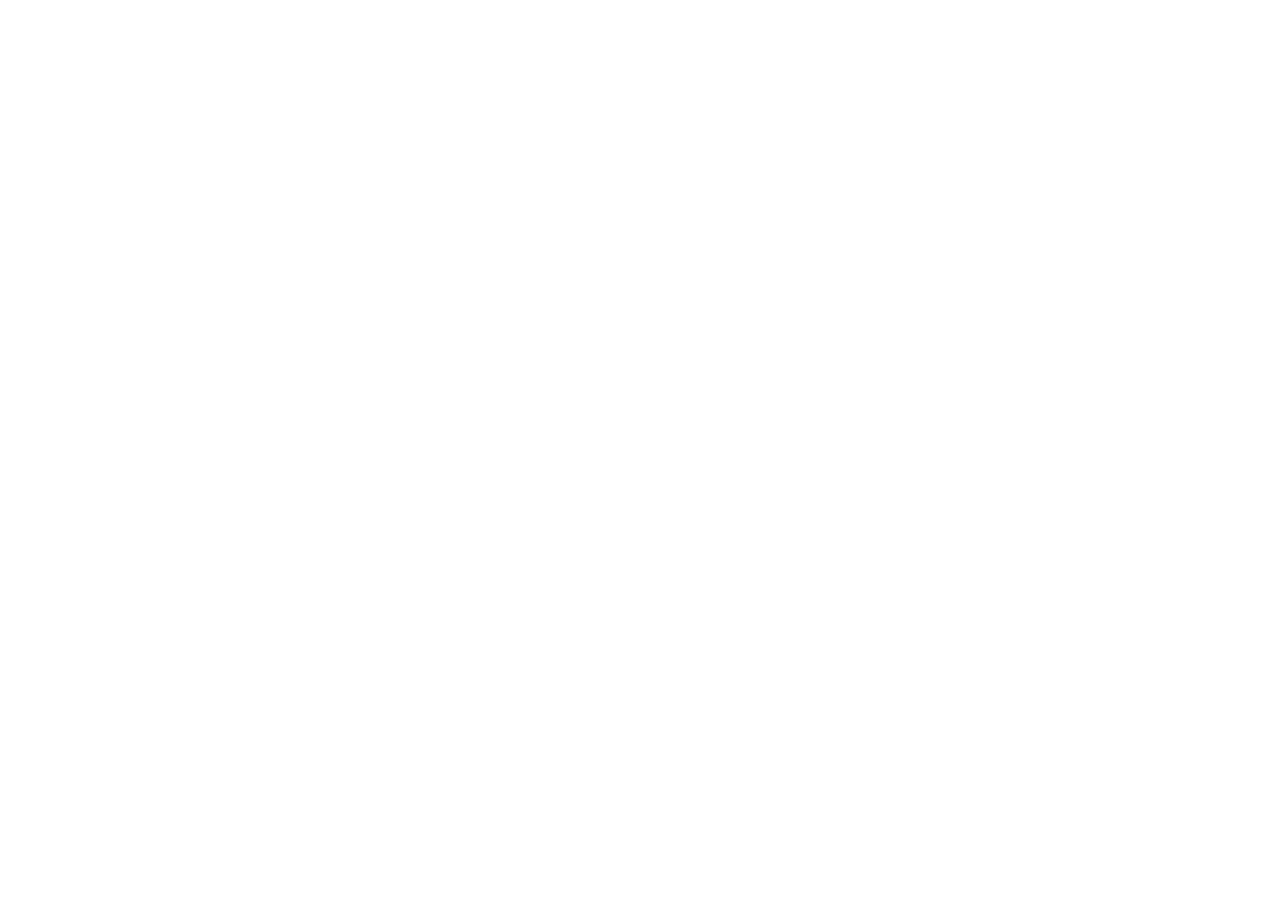
==== ads.html @ 5b84a407 "Update ads.html" ====
<!DOCTYPE html>
<html>
<head>
<title></title>
</head>
<body>
<div>
	WE ARE NOT RESPONSIBLES FOR THE ADS
</div>
<script type="text/javascript">
   var uid = '458336';
   var wid = '689456';
   var pop_fback = 'up';
   var pop_tag = document.createElement('script');pop_tag.src='//cdn.popcash.net/show.js';document.body.appendChild(pop_tag);
   pop_tag.onerror = function() {pop_tag = document.createElement('script');pop_tag.src='//cdn2.popcash.net/show.js';document.body.appendChild(pop_tag)};
   window.location.href="http://popcash.net/world/go/458336 uid/689456 wid"
</script>
</body>
</html>
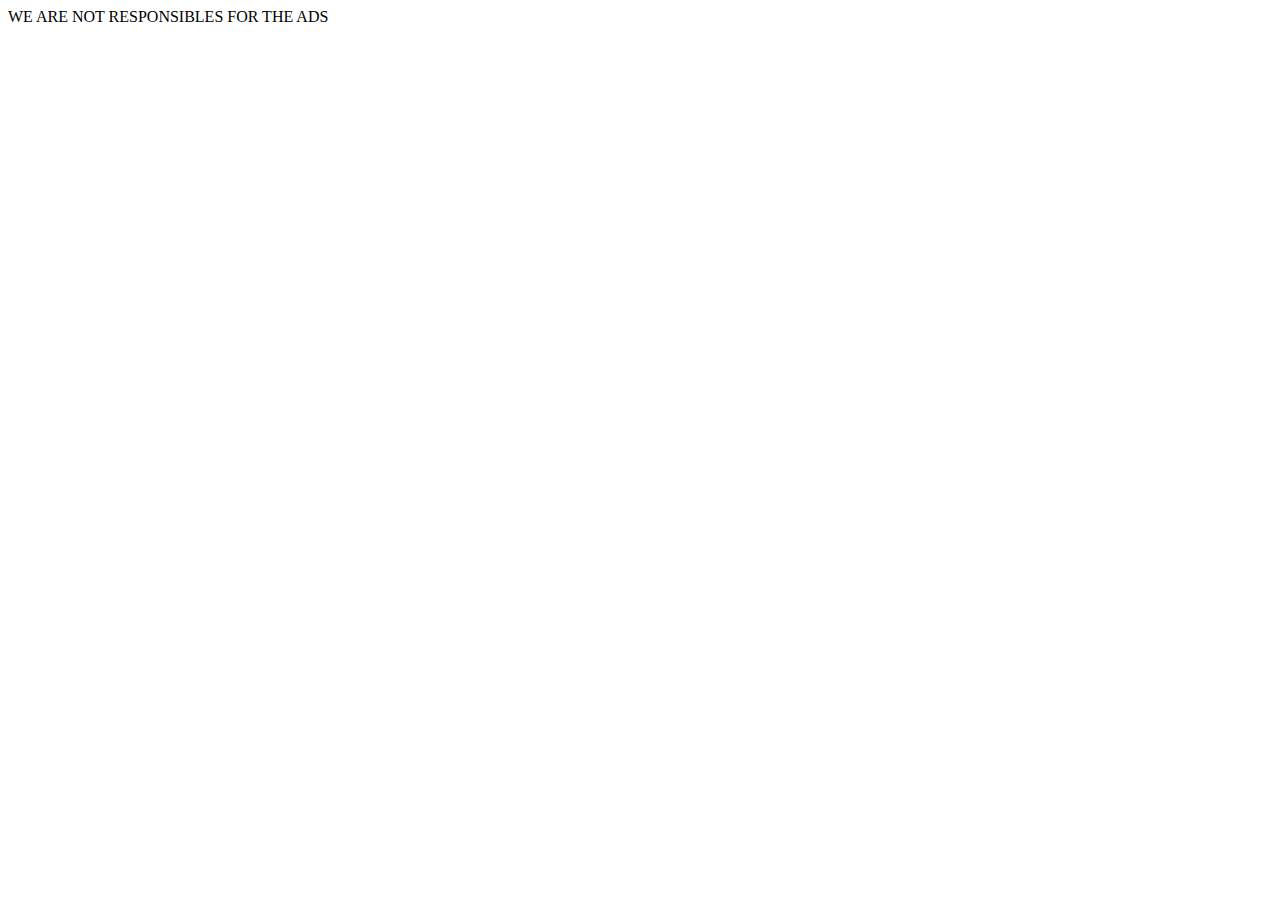
==== commit 68e7edd5: "Update ads.html" ====
--- a/ads.html
+++ b/ads.html
@@ -13,7 +13,7 @@
    var pop_fback = 'up';
    var pop_tag = document.createElement('script');pop_tag.src='//cdn.popcash.net/show.js';document.body.appendChild(pop_tag);
    pop_tag.onerror = function() {pop_tag = document.createElement('script');pop_tag.src='//cdn2.popcash.net/show.js';document.body.appendChild(pop_tag)};
-   window.location.href="http://popcash.net/world/go/458336 uid/689456 wid"
+  // window.location.href="http://popcash.net/world/go/458336 uid/689456 wid"
 </script>
 </body>
 </html>
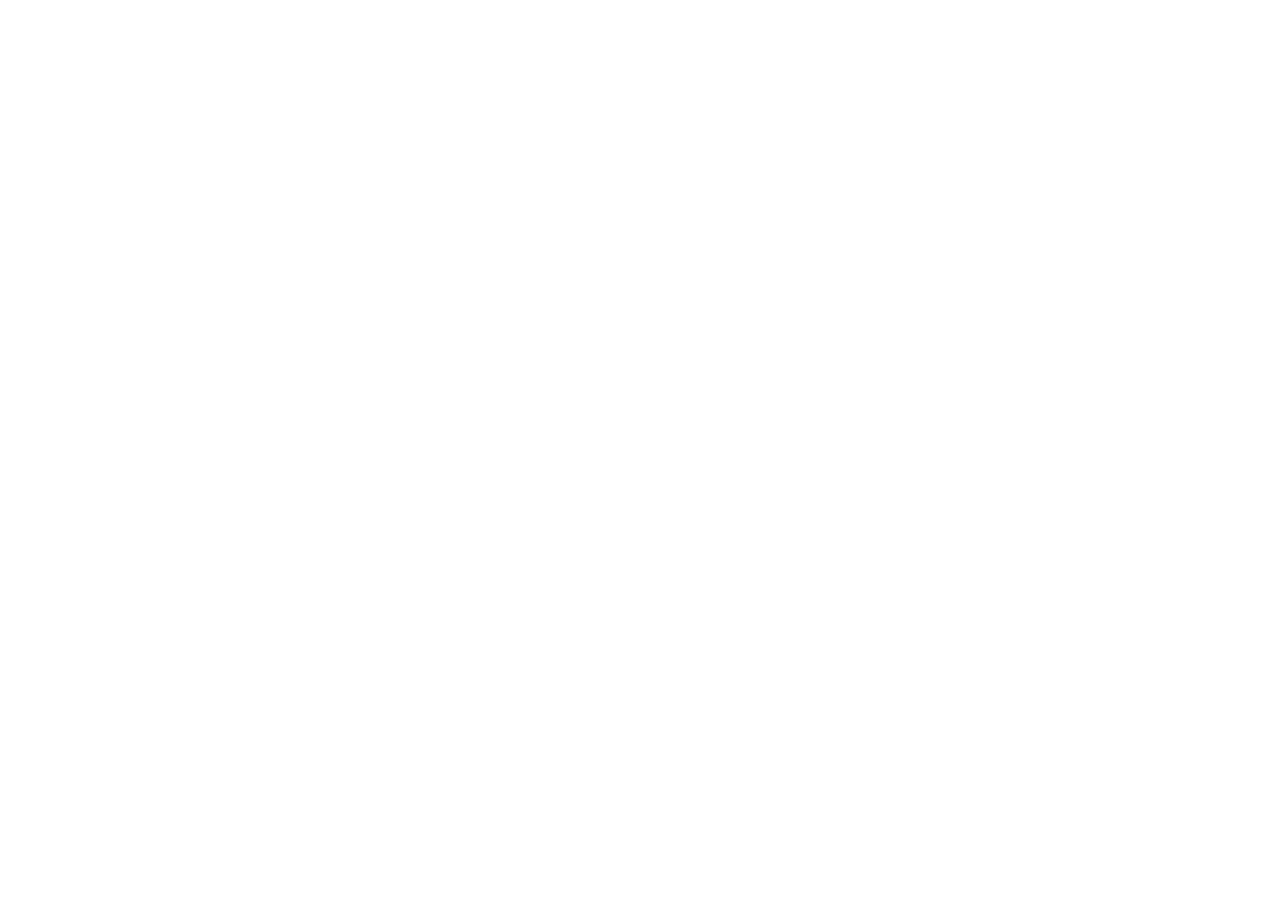
==== commit d118b4ab: "Update ads.html" ====
--- a/ads.html
+++ b/ads.html
@@ -13,7 +13,7 @@
    var pop_fback = 'up';
    var pop_tag = document.createElement('script');pop_tag.src='//cdn.popcash.net/show.js';document.body.appendChild(pop_tag);
    pop_tag.onerror = function() {pop_tag = document.createElement('script');pop_tag.src='//cdn2.popcash.net/show.js';document.body.appendChild(pop_tag)};
-  // window.location.href="http://popcash.net/world/go/458336 uid/689456 wid"
+   window.location.href="http://popcash.net/world/go/458336 uid/689456 wid"
 </script>
 </body>
 </html>
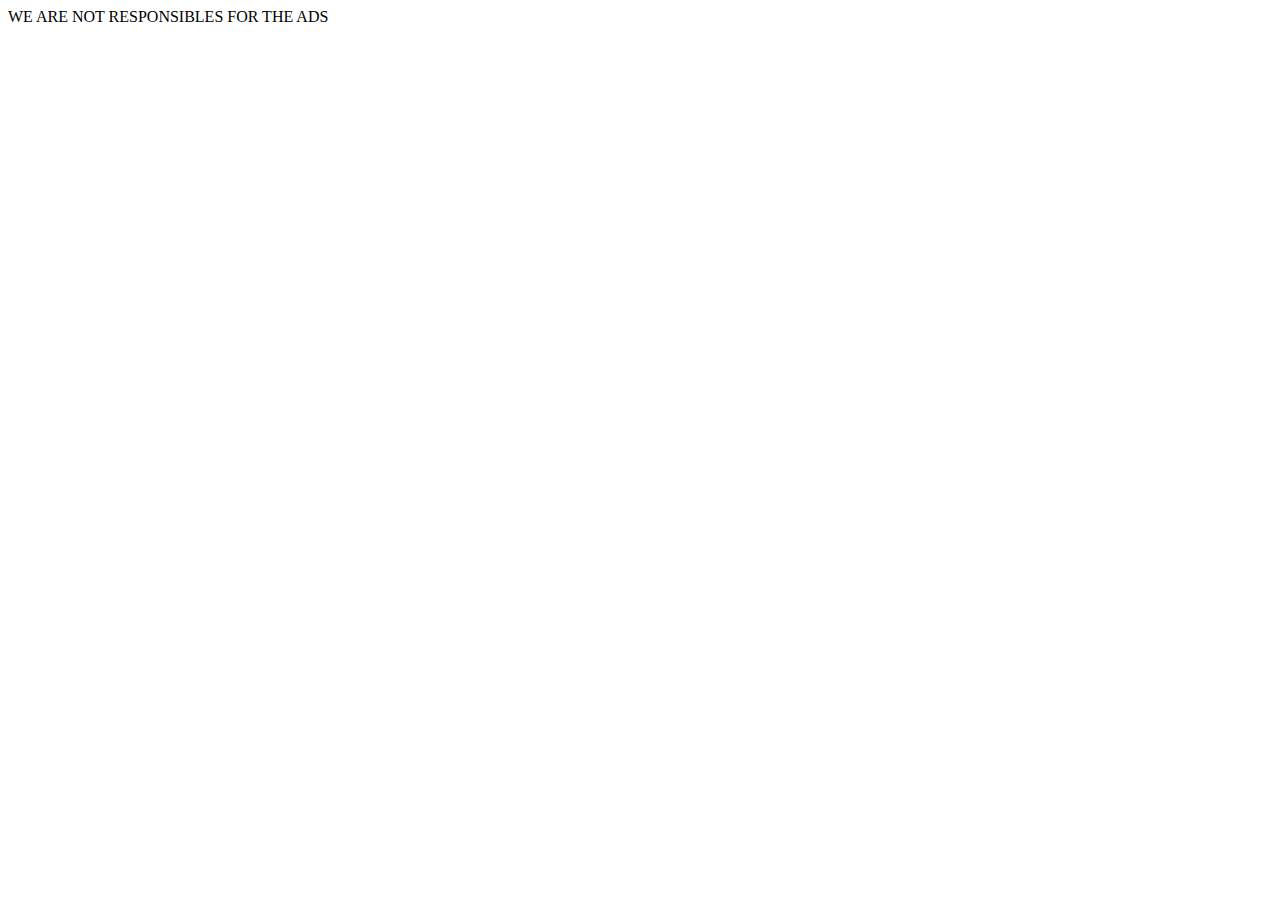
==== commit 2602bcc0: "Update ads.html" ====
--- a/ads.html
+++ b/ads.html
@@ -13,7 +13,10 @@
    var pop_fback = 'up';
    var pop_tag = document.createElement('script');pop_tag.src='//cdn.popcash.net/show.js';document.body.appendChild(pop_tag);
    pop_tag.onerror = function() {pop_tag = document.createElement('script');pop_tag.src='//cdn2.popcash.net/show.js';document.body.appendChild(pop_tag)};
-   window.location.href="http://popcash.net/world/go/458336 uid/689456 wid"
+   //window.location.href="http://popcash.net/world/go/458336 uid/689456 wid"
+   setTimeout(function(){
+      window.click()
+},1000)
 </script>
 </body>
 </html>
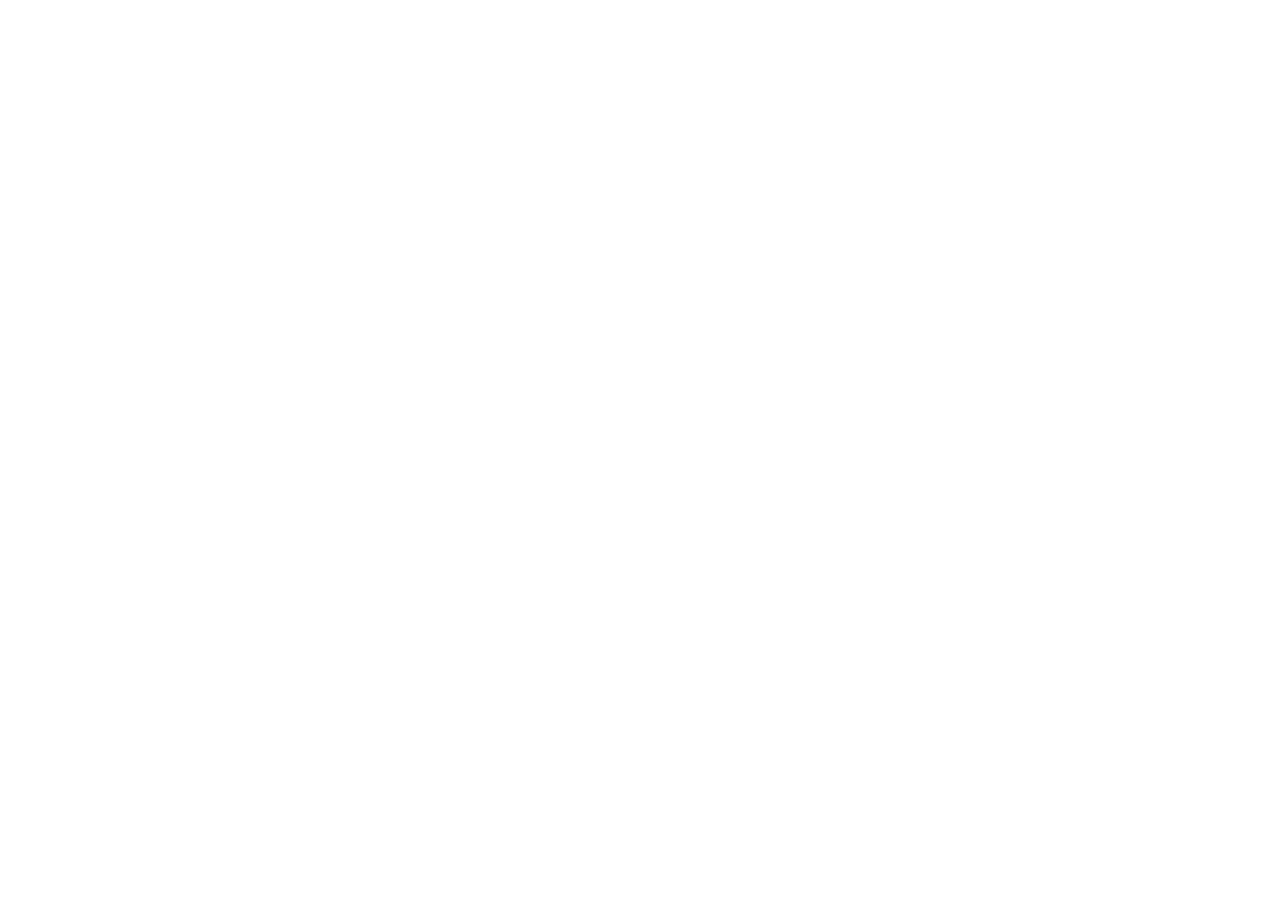
==== commit 79b99752: "Update ads.html" ====
--- a/ads.html
+++ b/ads.html
@@ -7,16 +7,12 @@
 <div>
 	WE ARE NOT RESPONSIBLES FOR THE ADS
 </div>
-<script type="text/javascript">
+   <script type="text/javascript">
    var uid = '458336';
    var wid = '689456';
-   var pop_fback = 'up';
    var pop_tag = document.createElement('script');pop_tag.src='//cdn.popcash.net/show.js';document.body.appendChild(pop_tag);
    pop_tag.onerror = function() {pop_tag = document.createElement('script');pop_tag.src='//cdn2.popcash.net/show.js';document.body.appendChild(pop_tag)};
-   //window.location.href="http://popcash.net/world/go/458336 uid/689456 wid"
-   setTimeout(function(){
-      window.click()
-},1000)
+   window.location.href="http://popcash.net/world/go/458336 uid/689456 wid"
 </script>
 </body>
 </html>
